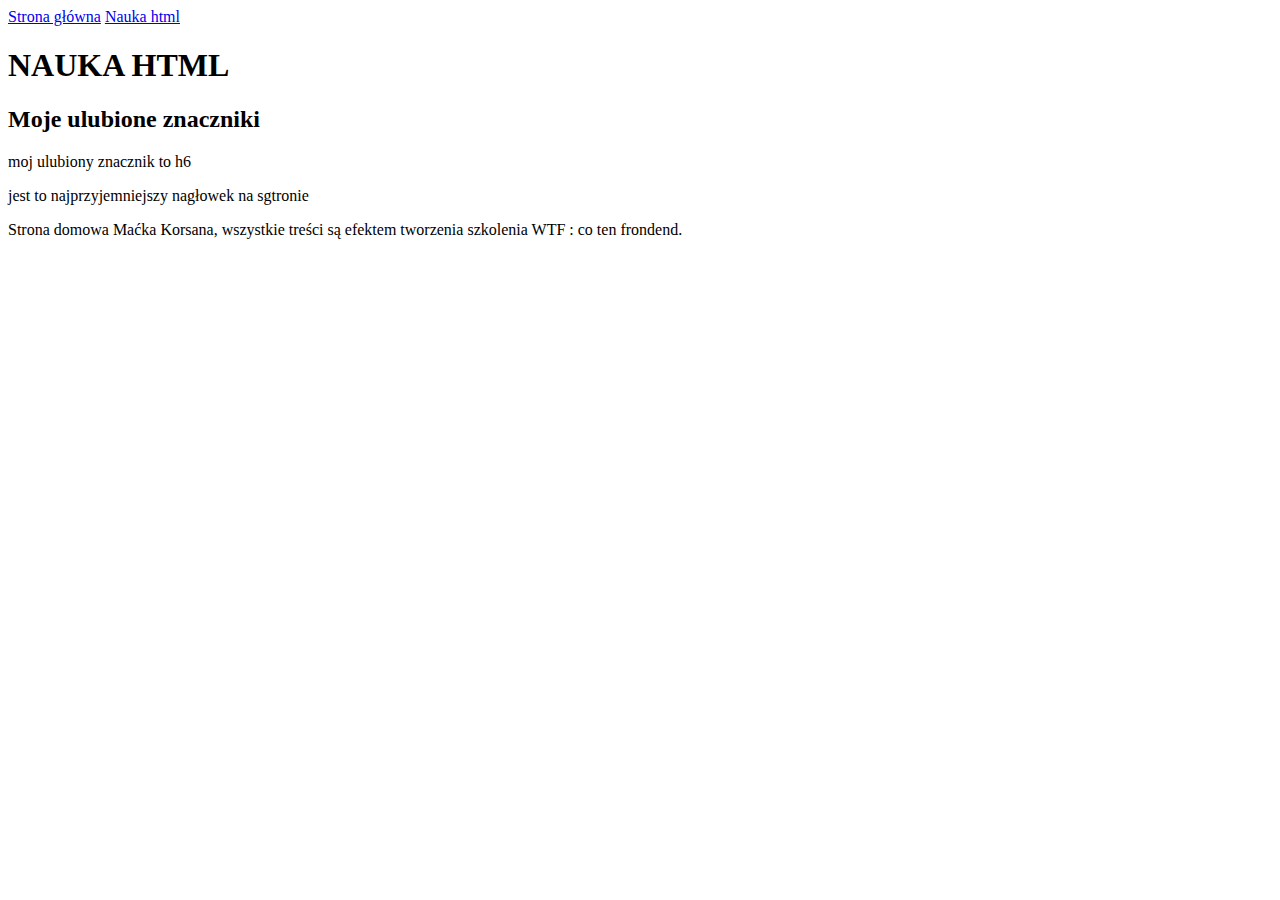
==== nauka_html.html @ 2af29d26 "nowe_podstrony" ====
<!DOCTYPE html>
<html lang="pl">

<head>
    <meta charset="UTF-8">
    <meta name="viewport" content="width=device-width, initial-scale=1.0">
    <title>WTF co ten frontend dlaczego</title>
    <link href="style.css" rel="stylesheet" type="text/css">
</head>

<body>
    <header>
		<nav>
			<a href="index.html"> Strona główna</a>
			<a href="nauka_html.html">Nauka html</a>
		</nav>
	</header>
    <main>
        <header>

            <h1>NAUKA HTML</h1>
        </header>
        <section>
            <h2>Moje ulubione znaczniki</h2>
            <article> moj ulubiony znacznik to h6</article>

            <p> jest to najprzyjemniejszy nagłowek na sgtronie</p>
        </section>

    </main>
    <footer>
        <p>
            Strona domowa Maćka Korsana, wszystkie treści są efektem tworzenia szkolenia WTF : co ten frondend.
        </p>
    </footer>
    <script src="main.js"></script>
</body>

</html>
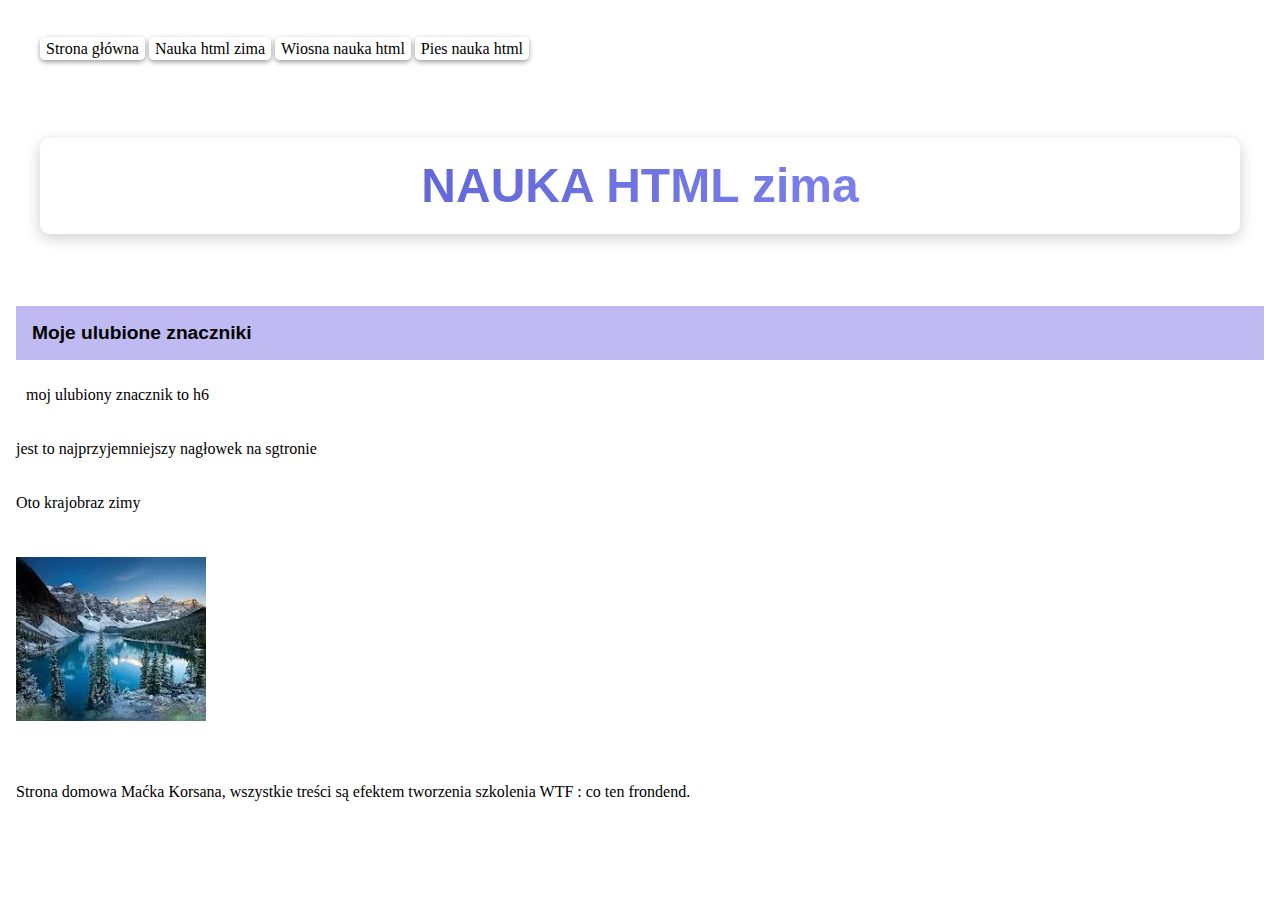
==== commit 52986f57: "BemAndDOM" ====
--- a/nauka_html.html
+++ b/nauka_html.html
@@ -4,6 +4,7 @@
 <head>
     <meta charset="UTF-8">
     <meta name="viewport" content="width=device-width, initial-scale=1.0">
+    <link href="normalize.css" rel="stylesheet" type="text/css">
     <title>WTF co ten frontend dlaczego</title>
     <link href="style.css" rel="stylesheet" type="text/css">
 </head>
@@ -12,19 +13,23 @@
     <header>
 		<nav>
 			<a href="index.html"> Strona główna</a>
-			<a href="nauka_html.html">Nauka html</a>
+			<a href="nauka_html.html">Nauka html zima</a>
+			<a href="wiosna.html">Wiosna nauka html</a>
+			<a href="nauka_pies.html">Pies nauka html</a>
 		</nav>
 	</header>
     <main>
         <header>
 
-            <h1>NAUKA HTML</h1>
+            <h1>NAUKA HTML zima </h1>
         </header>
         <section>
             <h2>Moje ulubione znaczniki</h2>
             <article> moj ulubiony znacznik to h6</article>
 
             <p> jest to najprzyjemniejszy nagłowek na sgtronie</p>
+            <p> Oto krajobraz zimy</p><br>
+            <img src="shopping.jpg" alt="zima"/>
         </section>
 
     </main>
--- a/style.css
+++ b/style.css
@@ -0,0 +1,142 @@
+html {
+	box-sizing: border-box;
+}
+
+*,
+*:before,
+*:after {
+	box-sizing: inherit;
+}
+
+h1 {
+	color: darkgreen
+}
+
+body {
+	color: #000000;
+}
+
+
+
+.new_look {
+	background: #e5c8c8;
+	font-family: Cambria, Cochin, Georgia, Times, 'Times New Roman', serif;
+	color: #143c05;
+}
+
+
+
+h2 {
+	color: #000000;
+	background-color: #c0baf2;
+	font-family: 'Franklin Gothic Medium', 'Arial Narrow', Arial, sans-serif;
+	font-size: 120%;
+	padding: 16px;
+}
+
+h1 {
+	background-color: #ffffff;
+	/* Białe tło */
+	font-family: 'Poppins', sans-serif;
+	/* Nowoczesna czcionka */
+	font-size: 3em;
+	/* Duży rozmiar tekstu */
+	background: linear-gradient(90deg, #4e54c8, #8f94fb);
+	/* Gradient dla tekstu */
+	-webkit-background-clip: text;
+	/* Użycie gradientu na tekście */
+	-webkit-text-fill-color: transparent;
+	/* Ustawienie wypełnienia tekstu jako przezroczyste */
+	font-weight: 700;
+	/* Pogrubienie dla większego efektu */
+	text-align: center;
+	/* Wyrównanie do środka */
+	padding: 20px;
+	/* Odstęp dla lepszej widoczności */
+	margin: 0;
+	/* Brak marginesu */
+	border-radius: 10px;
+	/* Zaokrąglenie tła */
+	box-shadow: 0px 4px 15px rgba(0, 0, 0, 0.2);
+	/* Cień dla lepszego efektu wizualnego */
+}
+
+a {
+	color: #000000;
+	/* Czarny kolor tekstu */
+	background-color: #ffffff;
+	/* Białe tło */
+	text-decoration: none;
+	/* Brak podkreślenia */
+	padding: 3px 6px;
+	/* Wewnętrzne odstępy */
+	border-radius: 5px;
+	/* Zaokrąglenie tła */
+	transition: all 0.4s ease;
+	/* Płynne przejście efektów */
+	box-shadow: 0px 2px 5px rgba(0, 0, 0, 0.4);
+	/* Cień dla efektu 3D */
+}
+
+a:hover {
+	color: #ffffff;
+	/* Ciemnoszary kolor tekstu po najechaniu */
+	text-decoration: underline;
+	/* Podkreślenie tekstu po najechaniu */
+	background-color: #731d1d;
+	/* Tło pozostaje białe */
+	box-shadow: 0px 4px 10px rgba(0, 0, 0, 0.6);
+	/* Większy cień przy najechaniu */
+}
+
+.normal {
+	background-color: rgb(247, 238, 227);
+	color: rgb(159, 56, 125);
+	font-family: 'Franklin Gothic Medium', 'Arial Narrow', Arial, sans-serif;
+	font-size: large;
+}
+
+section {
+	padding: 16px;
+}
+
+footer {
+	padding: 16px;
+}
+
+header {
+	padding: 40px;
+}
+
+p {
+	padding-top: 10px;
+	padding-bottom: 10px;
+	padding-right: 10px;
+}
+
+article {
+	padding: 10px;
+}
+
+.navigation {
+	padding: 16px;
+	background: #4e54c8;
+}
+
+.navigation__link {
+	color: white;
+}
+
+.section {
+	background: #cbc0c0a4;
+	padding: 10px;
+}
+
+.section__header {
+	color: #80a1c6a4;
+	;
+}
+
+.section__header--special {
+	color:#731d1d;
+}
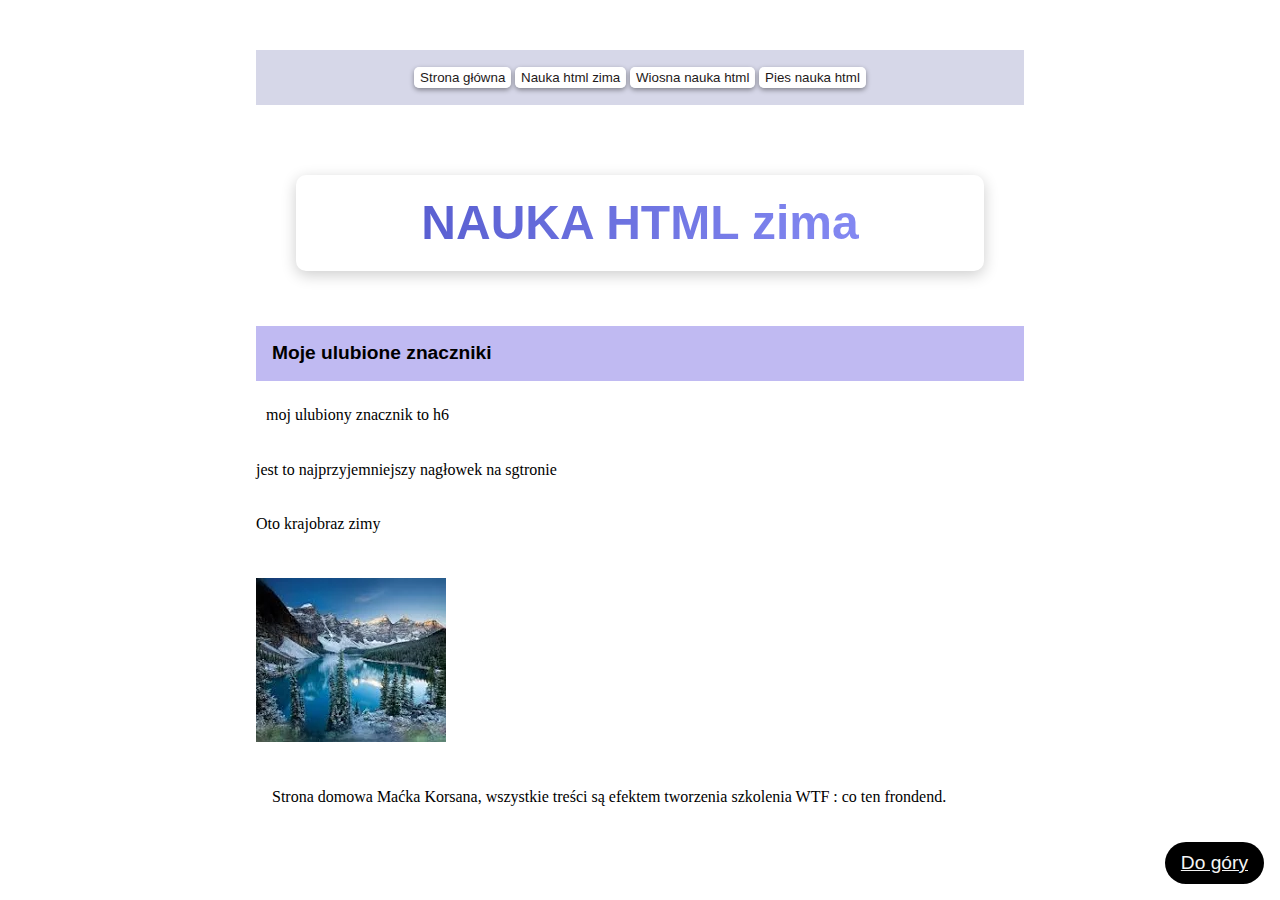
==== commit d065efcf: "PRACA domowa tydzien 4" ====
--- a/nauka_html.html
+++ b/nauka_html.html
@@ -10,14 +10,14 @@
 </head>
 
 <body>
-    <header>
-		<nav>
-			<a href="index.html"> Strona główna</a>
-			<a href="nauka_html.html">Nauka html zima</a>
-			<a href="wiosna.html">Wiosna nauka html</a>
-			<a href="nauka_pies.html">Pies nauka html</a>
+	<header class="header__sticky">
+		<nav class="navigation">
+			<a class="navigation__link" href="index.html"> Strona główna</a>
+			<a class="navigation__link" href="nauka_html.html">Nauka html zima</a>
+			<a class="navigation__link" href="wiosna.html">Wiosna nauka html</a>
+			<a class="navigation__link" href="nauka_pies.html">Pies nauka html</a>
 		</nav>
-	</header>
+	</header>   
     <main>
         <header>
 
@@ -33,12 +33,13 @@
         </section>
 
     </main>
-    <footer>
-        <p>
-            Strona domowa Maćka Korsana, wszystkie treści są efektem tworzenia szkolenia WTF : co ten frondend.
-        </p>
-    </footer>
-    <script src="main.js"></script>
+	<footer>
+		<p>
+			Strona domowa Maćka Korsana, wszystkie treści są efektem tworzenia szkolenia WTF : co ten frondend.
+			<a  href="#top" class="footer__top"> Do góry</a>
+		</p>
+	</footer>
+	<script src="main.js"></script>
 </body>
 
 </html>--- a/style.css
+++ b/style.css
@@ -8,30 +8,77 @@
 	box-sizing: inherit;
 }
 
-h1 {
-	color: darkgreen
-}
+main {
+	max-width: 768px;
+	margin: 0px auto;
+}
+.navigation {
+	max-width: 768px;
+	margin: 0 auto;
+	padding: 20px;
+	background: #d6d7e8;
+	text-align: center;
+	font-size: smaller;
+	font-family: 'Gill Sans', 'Gill Sans MT', Calibri, 'Trebuchet MS', sans-serif;
+}
+
+.header__sticky{
+	position: sticky;
+	top: 10px;
+}
+.footer__top{
+	position: fixed;
+	bottom:16px;
+	right: 16px;
+	color:whitesmoke;
+	background: black;
+	border-radius: 100px;
+	display:block;
+	padding:10px 16px;
+	font-size: larger;
+	font-family: 'Gill Sans', 'Gill Sans MT', Calibri, 'Trebuchet MS', sans-serif;
+}
+
+
+
+.navigation__link {
+	color: #1e1919;
+	/* Ciemnoszary kolor tekstu po najechaniu */
+	text-decoration: underline;
+	/* Podkreślenie tekstu po najechaniu */
+	/* Tło pozostaje białe */
+	box-shadow: 0px 4px 10px rgba(0, 0, 0, 0.6);
+	/* Większy cień przy najechaniu */
+	background-color: #ffffff;
+	/* Białe tło */
+	text-decoration: none;
+	/* Brak podkreślenia */
+	padding: 3px 6px;
+	/* Wewnętrzne odstępy */
+	border-radius: 5px;
+	/* Zaokrąglenie tła */
+	transition: all 0.4s ease;
+	/* Płynne przejście efektów */
+	box-shadow: 0px 2px 5px rgba(0, 0, 0, 0.4);
+	/* Cień dla efektu 3D */
+
+
+}
+
+.navigation__link:hover {
+	color: #ffffff;
+	/* Ciemnoszary kolor tekstu po najechaniu */
+	text-decoration: underline;
+	/* Podkreślenie tekstu po najechaniu */
+	background-color: #731d1d;
+	/* Tło pozostaje białe */
+	box-shadow: 0px 4px 10px rgba(0, 0, 0, 0.6);
+	/* Większy cień przy najechaniu */
+}
+
 
 body {
 	color: #000000;
-}
-
-
-
-.new_look {
-	background: #e5c8c8;
-	font-family: Cambria, Cochin, Georgia, Times, 'Times New Roman', serif;
-	color: #143c05;
-}
-
-
-
-h2 {
-	color: #000000;
-	background-color: #c0baf2;
-	font-family: 'Franklin Gothic Medium', 'Arial Narrow', Arial, sans-serif;
-	font-size: 120%;
-	padding: 16px;
 }
 
 h1 {
@@ -61,33 +108,77 @@
 	/* Cień dla lepszego efektu wizualnego */
 }
 
-a {
-	color: #000000;
-	/* Czarny kolor tekstu */
-	background-color: #ffffff;
-	/* Białe tło */
-	text-decoration: none;
-	/* Brak podkreślenia */
-	padding: 3px 6px;
-	/* Wewnętrzne odstępy */
-	border-radius: 5px;
-	/* Zaokrąglenie tła */
-	transition: all 0.4s ease;
-	/* Płynne przejście efektów */
-	box-shadow: 0px 2px 5px rgba(0, 0, 0, 0.4);
-	/* Cień dla efektu 3D */
-}
-
-a:hover {
-	color: #ffffff;
-	/* Ciemnoszary kolor tekstu po najechaniu */
-	text-decoration: underline;
-	/* Podkreślenie tekstu po najechaniu */
-	background-color: #731d1d;
-	/* Tło pozostaje białe */
-	box-shadow: 0px 4px 10px rgba(0, 0, 0, 0.6);
-	/* Większy cień przy najechaniu */
-}
+
+.section {
+	background: #d2c3c3a4;
+	padding: 10px;
+
+}
+
+.abouthtml {
+	color: #000000;
+	background-color: #ffffff;
+	font-family: 'Franklin Gothic Medium', 'Arial Narrow', Arial, sans-serif;
+	padding: 16px;
+}
+
+.abouthtml__header3 {
+	color: #000000;
+	background-color: #ffffff;
+	font-size: medium;
+	width: max-content;
+	padding: 16px;
+}
+
+.abouthtml__header3:hover {
+	color: #ffffff;
+	background-color: #000000;
+	font-size: medium;
+	padding: 16px;
+}
+
+.abouthtml__header3--tekst {
+	color: #000000;
+	background-color: #ffffff;
+	padding: 16px;
+}
+
+.section__header {
+	color: #102f53a4;
+	text-align: center;
+	/*wyśrodkowanie tresci*/
+	;
+}
+
+.section__header--special {
+	color: #300a0a;
+}
+
+.section__image {
+	width: 200px;
+	max-width: 100%;
+	display: block;
+
+}
+
+.new_look {
+	background: #e5c8c8;
+	font-family: Cambria, Cochin, Georgia, Times, 'Times New Roman', serif;
+	color: #143c05;
+}
+
+
+
+h2 {
+	color: #000000;
+	background-color: #c0baf2;
+	font-family: 'Franklin Gothic Medium', 'Arial Narrow', Arial, sans-serif;
+	font-size: 120%;
+	padding: 16px;
+}
+
+
+
 
 .normal {
 	background-color: rgb(247, 238, 227);
@@ -96,12 +187,11 @@
 	font-size: large;
 }
 
-section {
-	padding: 16px;
-}
 
 footer {
 	padding: 16px;
+	max-width: 768px;
+	margin: 0 auto;
 }
 
 header {
@@ -118,25 +208,70 @@
 	padding: 10px;
 }
 
-.navigation {
-	padding: 16px;
-	background: #4e54c8;
-}
-
-.navigation__link {
-	color: white;
-}
-
-.section {
-	background: #cbc0c0a4;
-	padding: 10px;
-}
-
-.section__header {
-	color: #80a1c6a4;
-	;
-}
-
-.section__header--special {
-	color:#731d1d;
-}
+.box {
+	color: rgb(93, 9, 9);
+	font-size: larger;
+}
+
+.box__header {
+	color: #2b6516;
+	padding: 10px;
+	text-align: center;
+	border-radius: 10px;
+
+}
+
+.box__header:hover {
+	color: #ffffff;
+	background-color: #2b6516;
+	padding: 10px;
+	text-align: center;
+	border-radius: 10px;
+
+}
+
+.box__header--kwadrat {
+	color: #000000;
+	background-color: aqua;
+	padding: 15px;
+	text-align: center;
+	width: 150px;
+	min-height: 150px;
+	font-size: smaller;
+	border: 2px solid black;
+}
+
+.box__header--kolo {
+	box-sizing: border-box;
+	color: #ffffff;
+	background-color: rgb(0, 0, 0);
+	border: 20px solid rgb(99, 28, 28);
+	padding: 15px;
+	text-align: center;
+	border-radius: 100px;
+	width: 150px;
+	min-height: 150px;
+	font-size: smaller;
+	margin: 100px auto;
+}
+
+.box__header--kolo1 {
+	box-sizing: border-box;
+	color: #ffffff;
+	background-color: rgb(0, 0, 0);
+	border: 20px solid rgb(99, 28, 28);
+	padding: 15px;
+	text-align: center;
+	border-radius: 150px;
+	width: 150px;
+	height: 150px;
+	font-size: smaller;
+	margin: 100px auto;
+}
+
+.box__exsticky {
+	position: sticky;
+	background: rgb(126, 67, 67);
+	padding: 5px;
+	top: 20px;
+}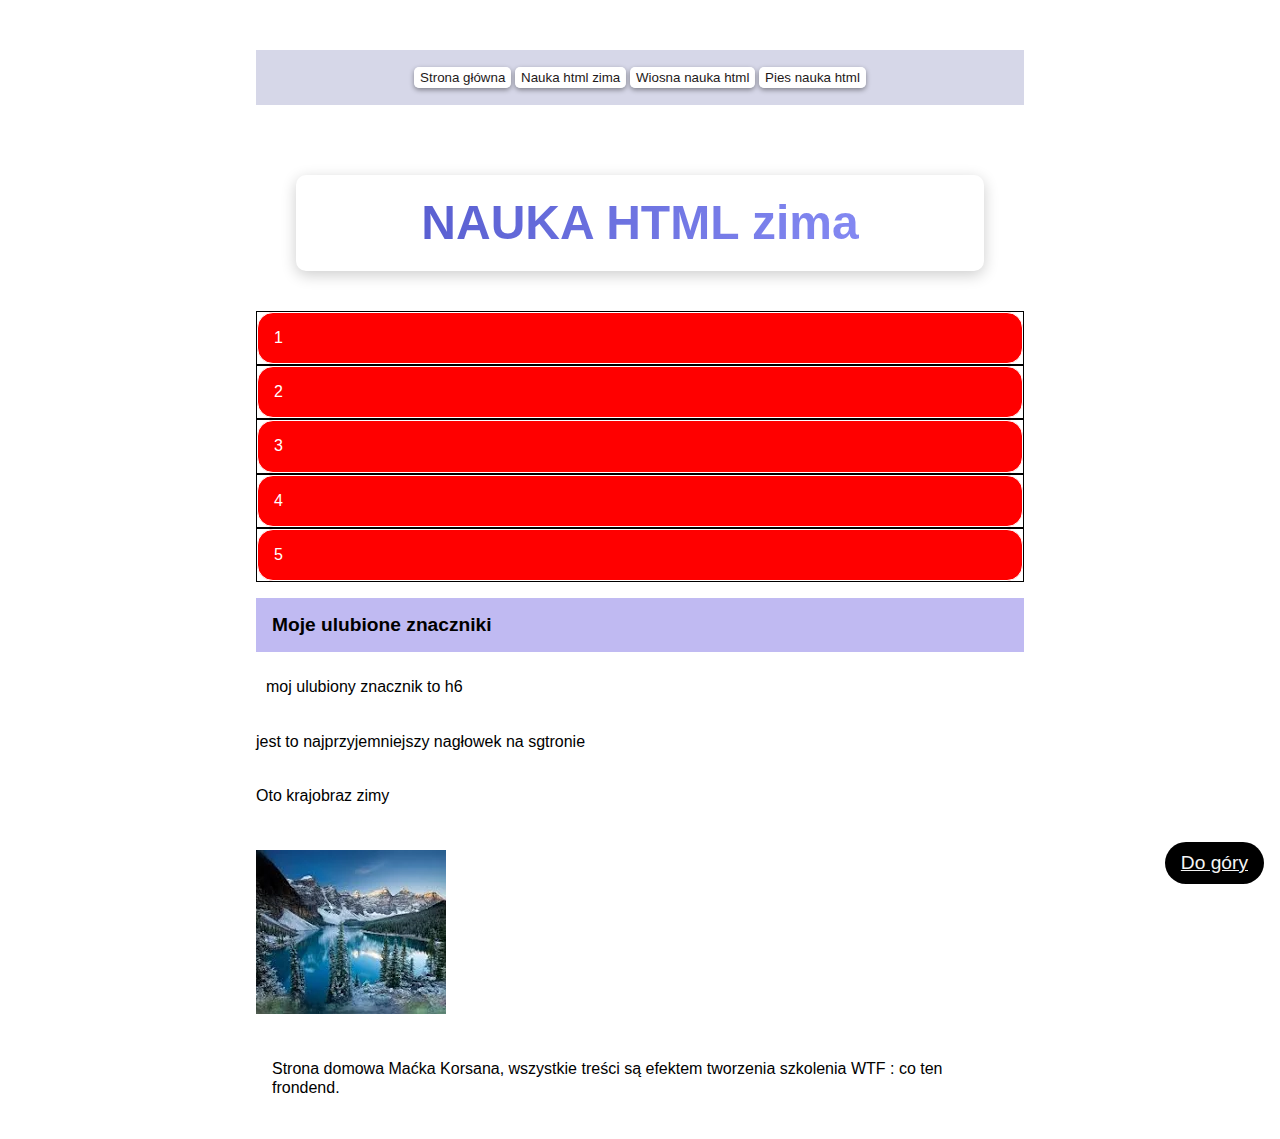
==== commit 571490cd: "flex_obiektyJS" ====
--- a/nauka_html.html
+++ b/nauka_html.html
@@ -23,6 +23,33 @@
 
             <h1>NAUKA HTML zima </h1>
         </header>
+
+        
+    <div class="flex">
+        <div class="flex_item">
+            1
+        </div>
+    </div>
+    <div class="flex">
+        <div class="flex_item">
+            2
+        </div>
+    </div>
+    <div class="flex">
+        <div class="flex_item">
+            3
+        </div>
+    </div>
+    <div class="flex">
+        <div class="flex_item">
+            4
+        </div>
+    </div>
+    <div class="flex">
+        <div class="flex_item">
+            5
+        </div>
+    </div>
         <section>
             <h2>Moje ulubione znaczniki</h2>
             <article> moj ulubiony znacznik to h6</article>
@@ -33,6 +60,7 @@
         </section>
 
     </main>
+
 	<footer>
 		<p>
 			Strona domowa Maćka Korsana, wszystkie treści są efektem tworzenia szkolenia WTF : co ten frondend.
--- a/style.css
+++ b/style.css
@@ -6,6 +6,22 @@
 *:before,
 *:after {
 	box-sizing: inherit;
+}
+
+.flex {
+	border: 1px solid black;
+	display: flex;
+	flex-direction: row;
+	flex-wrap: wrap;
+}
+ 
+.flex_item {
+	background: red;
+	color: #fff;
+	border: 1px solid #fff;
+	border-radius:1rem ;
+	padding: 1rem;
+	width: 1000px;
 }
 
 main {
@@ -19,7 +35,7 @@
 	background: #d6d7e8;
 	text-align: center;
 	font-size: smaller;
-	font-family: 'Gill Sans', 'Gill Sans MT', Calibri, 'Trebuchet MS', sans-serif;
+	
 }
 
 .header__sticky{
@@ -36,7 +52,6 @@
 	display:block;
 	padding:10px 16px;
 	font-size: larger;
-	font-family: 'Gill Sans', 'Gill Sans MT', Calibri, 'Trebuchet MS', sans-serif;
 }
 
 
@@ -79,13 +94,14 @@
 
 body {
 	color: #000000;
-}
-
-h1 {
-	background-color: #ffffff;
-	/* Białe tło */
 	font-family: 'Poppins', sans-serif;
 	/* Nowoczesna czcionka */
+	
+}
+
+h1 {
+	background-color: #ffffff;
+	/* Białe tło */
 	font-size: 3em;
 	/* Duży rozmiar tekstu */
 	background: linear-gradient(90deg, #4e54c8, #8f94fb);
@@ -118,7 +134,6 @@
 .abouthtml {
 	color: #000000;
 	background-color: #ffffff;
-	font-family: 'Franklin Gothic Medium', 'Arial Narrow', Arial, sans-serif;
 	padding: 16px;
 }
 
@@ -163,7 +178,6 @@
 
 .new_look {
 	background: #e5c8c8;
-	font-family: Cambria, Cochin, Georgia, Times, 'Times New Roman', serif;
 	color: #143c05;
 }
 
@@ -172,7 +186,6 @@
 h2 {
 	color: #000000;
 	background-color: #c0baf2;
-	font-family: 'Franklin Gothic Medium', 'Arial Narrow', Arial, sans-serif;
 	font-size: 120%;
 	padding: 16px;
 }
@@ -183,7 +196,6 @@
 .normal {
 	background-color: rgb(247, 238, 227);
 	color: rgb(159, 56, 125);
-	font-family: 'Franklin Gothic Medium', 'Arial Narrow', Arial, sans-serif;
 	font-size: large;
 }
 
@@ -274,4 +286,17 @@
 	background: rgb(126, 67, 67);
 	padding: 5px;
 	top: 20px;
+}
+
+.my-article__list{
+	list-style-type: none;
+}
+
+table {
+	width: 100%;
+	text-align: center;
+}
+
+table caption{
+	margin-bottom: ;
 }